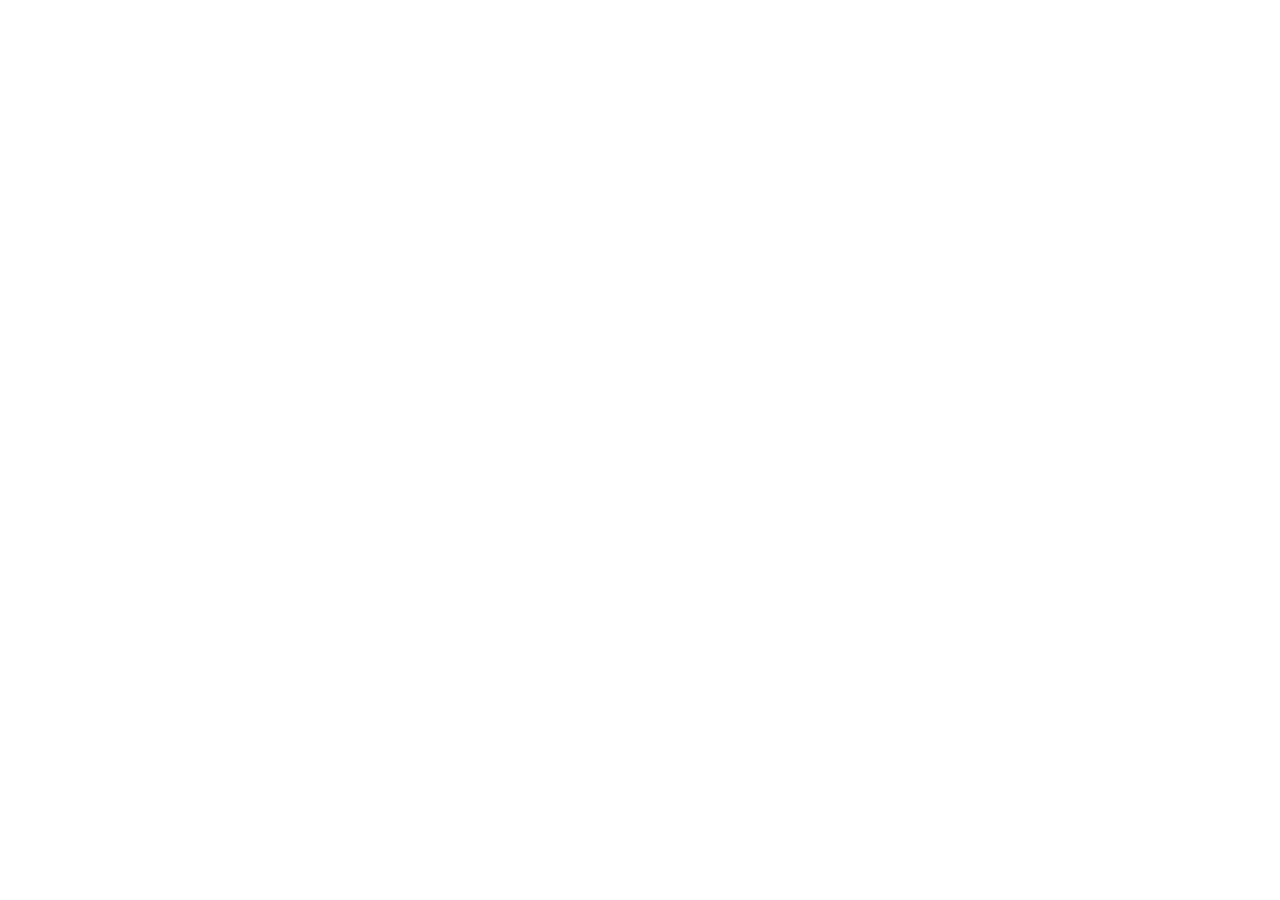
==== Udemy - JS course/13 - DOM/index.html @ ccd0dd2d "completed section 12" ====
<!DOCTYPE html>
<html lang="en">
<head>
    <meta charset="UTF-8">
    <meta name="viewport" content="width=device-width, initial-scale=1.0">
    <title>Document</title>
</head>
<body>
    <script src="script.js"></script>
</body>
</html>
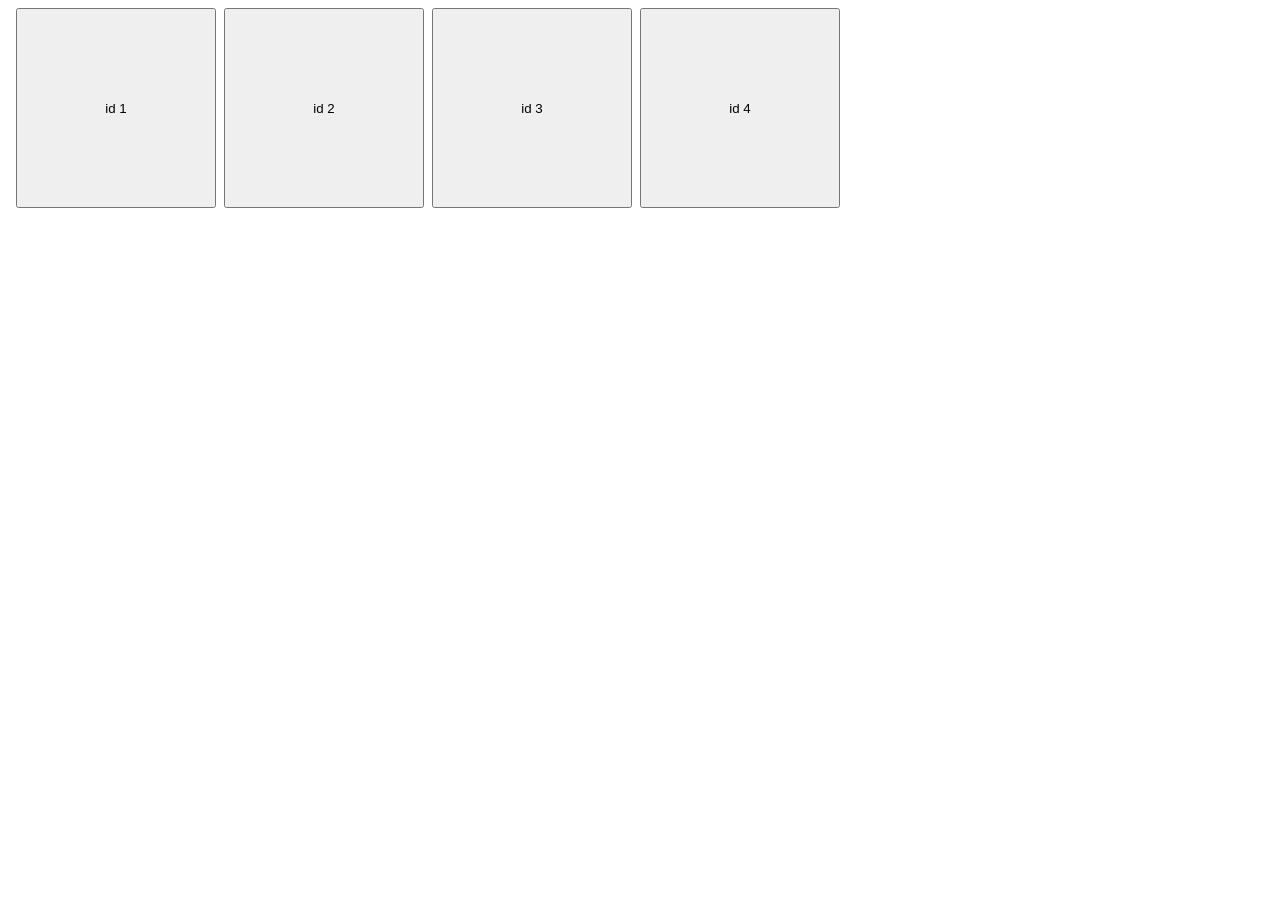
==== commit 53cdcd9b: "completed section 14 on oop" ====
--- a/Udemy - JS course/13 - DOM/index.html
+++ b/Udemy - JS course/13 - DOM/index.html
@@ -1,11 +1,29 @@
-<!DOCTYPE html>
+<!doctype html>
 <html lang="en">
-<head>
-    <meta charset="UTF-8">
-    <meta name="viewport" content="width=device-width, initial-scale=1.0">
+  <head>
+    <meta charset="UTF-8" />
+    <meta name="viewport" content="width=device-width, initial-scale=1.0" />
     <title>Document</title>
-</head>
-<body>
+    <style>
+      #body {
+        width: 840px;
+        display: flex;
+        height: 240px;
+        justify-content: space-evenly;
+      }
+      button {
+        height: 200px;
+        width: 200px;
+      }
+    </style>
+  </head>
+  <body>
+    <div id="body">
+      <button>id 1</button>
+      <button>id 2</button>
+      <button>id 3</button>
+      <button>id 4</button>
+    </div>
     <script src="script.js"></script>
-</body>
-</html>+  </body>
+</html>
